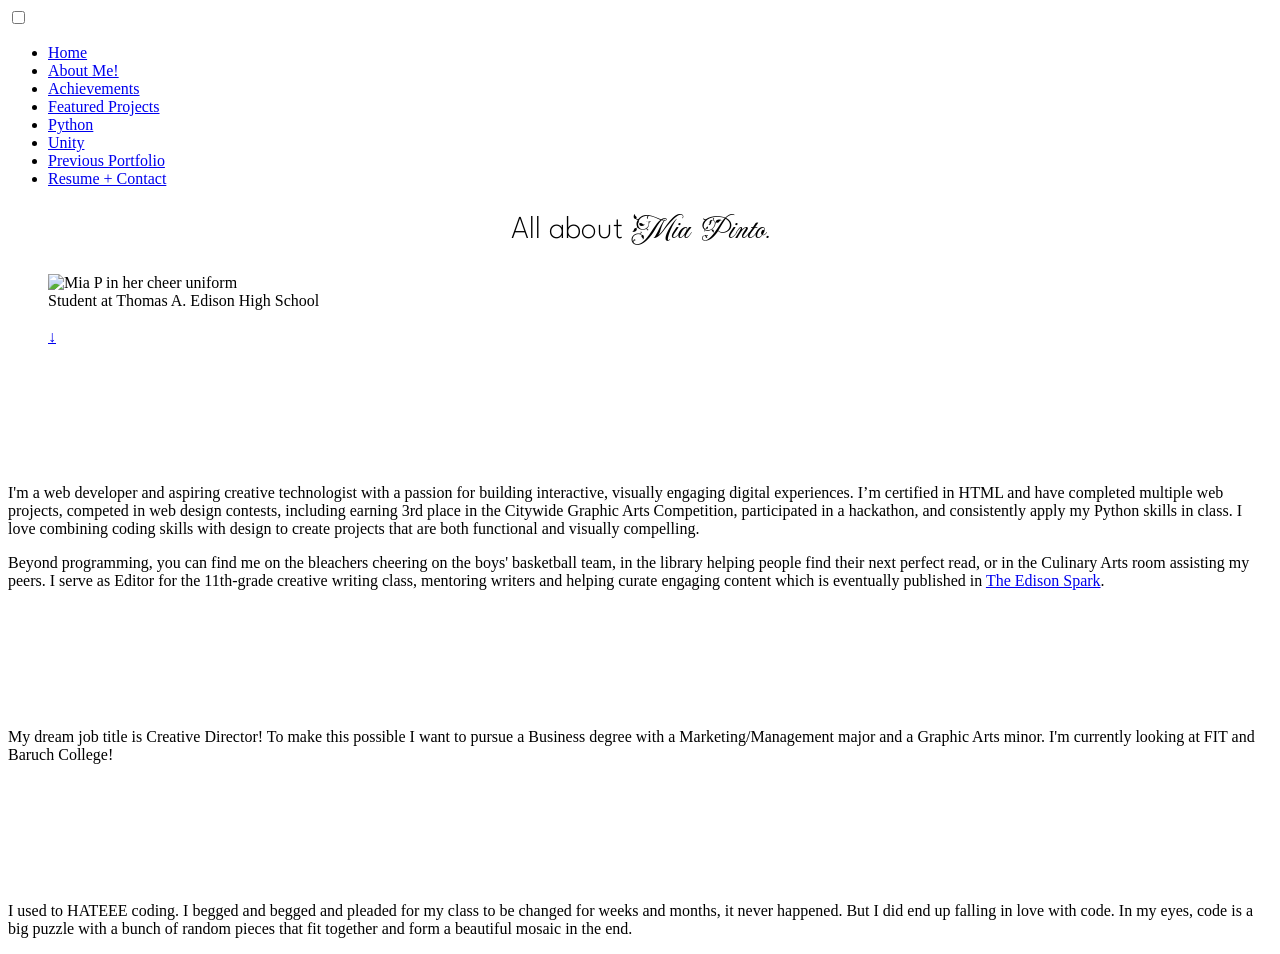
==== aboutme.html @ d26c6792 "finishing attatching pages" ====
<!DOCTYPE html>
<html lang="en">
<head>
  <meta charset="UTF-8" />
  <meta name="viewport" content="width=device-width, initial-scale=1.0, viewport-fit=cover" />

  <!-- Update these (from Curator Guide) -->
  <meta name="description" content="Junior Fall Portfolio for Mia Pinto" />
  <meta name="keywords" content="portfolio, junior, projects, programming, web development, python projects" />
  <meta name="author" content="Mia Pinto" />

  <title>Mia Pinto | Junior Fall Portfolio</title>

  <!-- Main stylesheet -->
  <link rel="stylesheet" href="forall.css" />
  <link rel="stylesheet" href="aboutme.css" />

  <!-- Favicon -->
  <link rel="icon" type="image/x-icon" href="jpfavicon.png" />

  <!-- Fonts -->
  <link rel="preconnect" href="https://fonts.googleapis.com" />
  <link rel="preconnect" href="https://fonts.gstatic.com" crossorigin />
  <link href="https://fonts.googleapis.com/css2?family=Montserrat:wght@300;400;700&display=swap" rel="stylesheet" />
  <link href="https://fonts.googleapis.com/css2?family=DM+Serif+Text:ital@0;1&family=League+Spartan:wght@100..900&display=swap" rel="stylesheet">
  <link href="https://fonts.googleapis.com/css2?family=Google+Sans+Flex:opsz,wght@6..144,1..1000&display=swap" rel="stylesheet">
  <link href="https://fonts.googleapis.com/css2?family=Fleur+De+Leah&display=swap" rel="stylesheet">

</head>
<body>
      <nav role="navigation">
  <div id="menuToggle">
    <input type="checkbox" />

    <span></span>
    <span></span>
    <span></span>

    <ul id="menu">
      <li><a href="index.html">Home</a></li>
      <li><a href="aboutme.html">About Me!</a></li>
      <li><a href="achievements.html">Achievements</a></li>
      <li><a href="featuredprojects.html">Featured Projects</a></li>
      <li><a href="python.html">Python</a></li>
      <li><a href="unity.html">Unity</a></li>
      <li><a href="previousportfolio.html">Previous Portfolio</a></li>
      <li><a href="resume.html">Resume + Contact</a></li>
    </ul>
  </div>
</nav>
    <div class = "heading">
    <h1 style="text-align: center;font-family: League Spartan, sans-serif;font-weight: 200; ">
  All about 
  <span class="miap" style="font-family: Fleur De Leah, cursive;">
    <span>M</span><span>i</span><span>a</span><span>&nbsp;</span><span>&nbsp;</span><span>P</span><span>i</span><span>n</span><span>t</span><span>o</span><span>.</span>
  </span>
</h1>
    </div>

    <div>
        <figure>
        <img class = "miaphoto" src="miap.png" alt = "Mia P in her cheer uniform">
        <br>
        <figcaption>Student at Thomas A. Edison High School<br><br><a href="aboutme.html#mybio">↓</a></figcaption>
        <!--actually link the arrow to the my bio part with # id-->
        </figure>
    <div class = "bio1">
        <span id ="mybio" class="mybio" style="font-family: Fleur De Leah, cursive; font-weight: 200; font-size:clamp(40px, 6vw, 110pt); color: #ffffff;">
        <span>M</span><span>y</span><span>&nbsp;</span><span>B</span><span>i</span><span>o</span><span>:</span>
        </span>
        <p>
        
        I'm a web developer and aspiring creative technologist 
        with a passion for building interactive, visually engaging digital
         experiences. I’m certified in HTML and have completed multiple web 
         projects, competed in web design contests, including earning 3rd place 
         in the Citywide Graphic Arts Competition, participated in  a hackathon, 
         and consistently apply my Python skills in class. I love combining coding
          skills with design to create projects that are both functional and visually compelling.
    </p>
    </div>
    <div class = "bio2">
        <p>

        Beyond programming, you can find me on the bleachers cheering on the boys' basketball team, in the library
        helping people find their next perfect read, or in the Culinary Arts room assisting my peers.
        I serve as Editor for the 11th-grade creative writing class, mentoring writers and helping 
        curate engaging content which is eventually published in <a href="https://www.theedisonspark.com/" target="_blank">
            The Edison Spark</a>.</p>
    </div>
    </div>
    <div class = "fact1">
        <span class="funfactt1" style="font-family: Fleur De Leah, cursive; font-weight: 200; font-size: clamp(40px, 6vw, 110pt); color:#ffffff;">
        <span>F</span><span>u</span><span>n</span><span>&nbsp;</span><span>F</span><span>a</span><span>c</span><span>t</span><span>:</span>
        </span>
        <p>
        My dream job title is Creative Director! To make this possible
        I want to pursue a Business degree with a Marketing/Management major
    and a Graphic Arts minor. I'm currently looking at FIT and Baruch College!</p>
    </div>
    </div>
    <div class = "fact2">
        <span class="funfactt2" style="font-family: Fleur De Leah, cursive; font-weight: 200; font-size:clamp(40px, 6vw, 110pt); color: #ffffff;">
        <span>F</span><span>u</span><span>n</span><span>&nbsp;</span><span>F</span><span>a</span><span>c</span><span>t</span><span>:</span>
        </span>
        <p>I used to HATEEE coding. I begged and begged and pleaded for my class to be changed
            for weeks and months, it never happened. But I did end up falling in love with code. In my
            eyes, code is a big puzzle with a bunch of random pieces that fit together and form 
            a beautiful mosaic in the end.
        </p>
    </div>
</body>
</html>
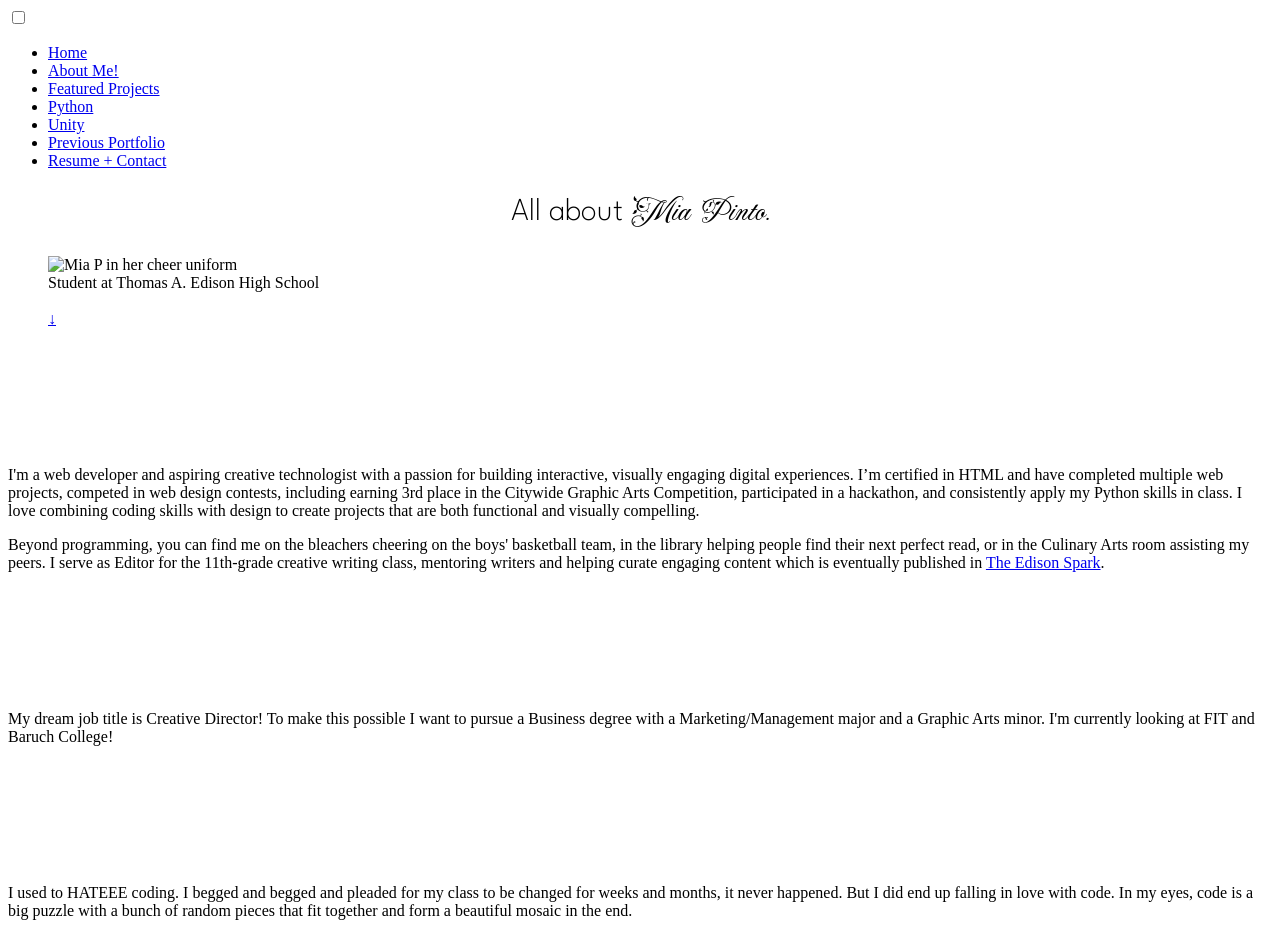
==== commit ebae0227: "rid of achievements but adding unity play links" ====
--- a/aboutme.html
+++ b/aboutme.html
@@ -39,7 +39,6 @@
     <ul id="menu">
       <li><a href="index.html">Home</a></li>
       <li><a href="aboutme.html">About Me!</a></li>
-      <li><a href="achievements.html">Achievements</a></li>
       <li><a href="featuredprojects.html">Featured Projects</a></li>
       <li><a href="python.html">Python</a></li>
       <li><a href="unity.html">Unity</a></li>
